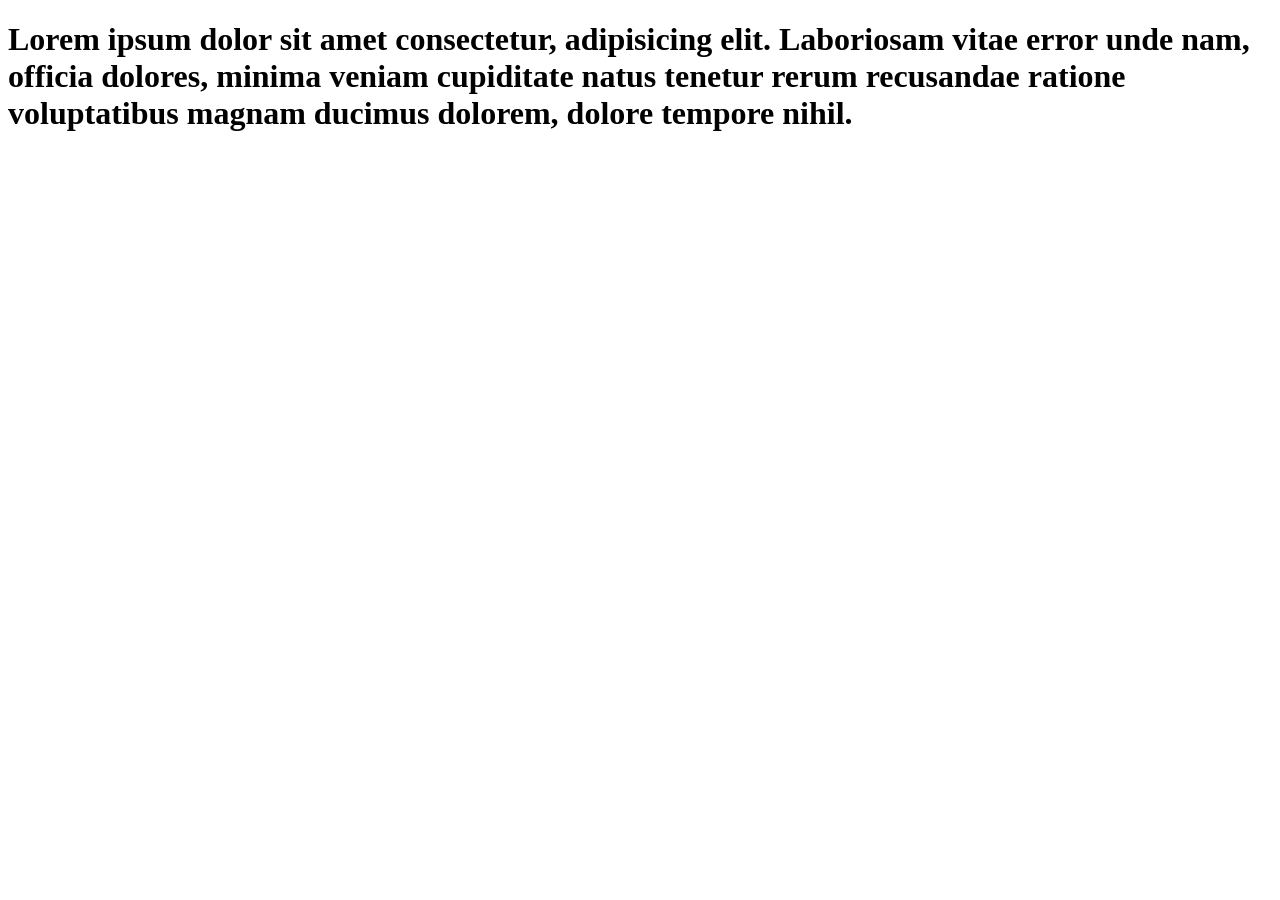
==== kantin.html @ a167e6ef "ajt d'un fichier" ====
<!DOCTYPE html>
<html lang="en">
<head>
    <meta charset="UTF-8">
    <meta name="viewport" content="width=device-width, initial-scale=1.0">
    <title>Document</title>
</head>
<body>
    <h1>Lorem ipsum dolor sit amet consectetur, adipisicing elit. Laboriosam vitae error unde nam, officia dolores, minima veniam cupiditate natus tenetur rerum recusandae ratione voluptatibus magnam ducimus dolorem, dolore tempore nihil.</h1>
</body>
</html>
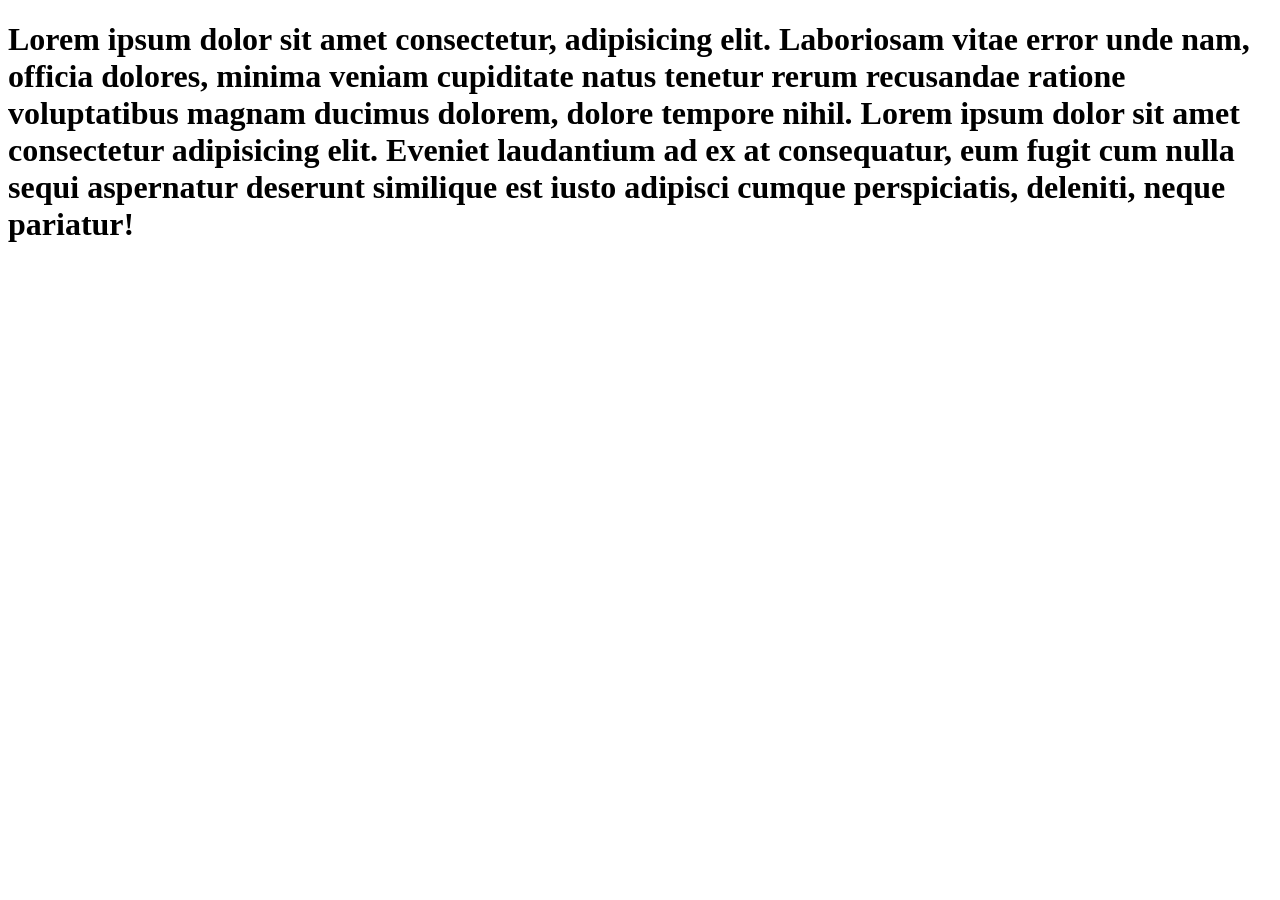
==== commit 07ea87ae: "message de commit" ====
--- a/kantin.html
+++ b/kantin.html
@@ -6,6 +6,6 @@
     <title>Document</title>
 </head>
 <body>
-    <h1>Lorem ipsum dolor sit amet consectetur, adipisicing elit. Laboriosam vitae error unde nam, officia dolores, minima veniam cupiditate natus tenetur rerum recusandae ratione voluptatibus magnam ducimus dolorem, dolore tempore nihil.</h1>
+    <h1>Lorem ipsum dolor sit amet consectetur, adipisicing elit. Laboriosam vitae error unde nam, officia dolores, minima veniam cupiditate natus tenetur rerum recusandae ratione voluptatibus magnam ducimus dolorem, dolore tempore nihil. Lorem ipsum dolor sit amet consectetur adipisicing elit. Eveniet laudantium ad ex at consequatur, eum fugit cum nulla sequi aspernatur deserunt similique est iusto adipisci cumque perspiciatis, deleniti, neque pariatur!</h1>
 </body>
 </html>
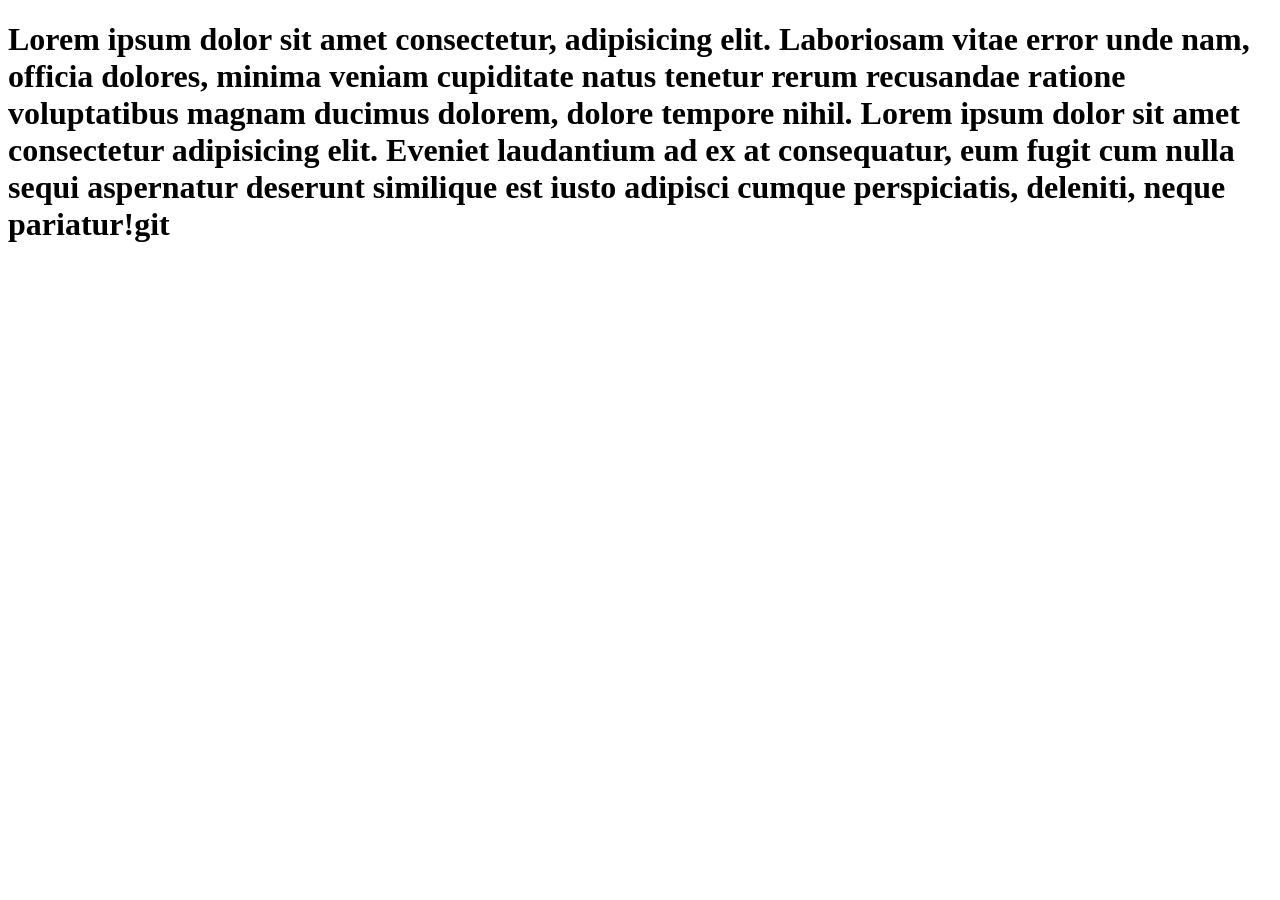
==== commit 3284469b: "message de commit" ====
--- a/kantin.html
+++ b/kantin.html
@@ -6,6 +6,6 @@
     <title>Document</title>
 </head>
 <body>
-    <h1>Lorem ipsum dolor sit amet consectetur, adipisicing elit. Laboriosam vitae error unde nam, officia dolores, minima veniam cupiditate natus tenetur rerum recusandae ratione voluptatibus magnam ducimus dolorem, dolore tempore nihil. Lorem ipsum dolor sit amet consectetur adipisicing elit. Eveniet laudantium ad ex at consequatur, eum fugit cum nulla sequi aspernatur deserunt similique est iusto adipisci cumque perspiciatis, deleniti, neque pariatur!</h1>
+    <h1>Lorem ipsum dolor sit amet consectetur, adipisicing elit. Laboriosam vitae error unde nam, officia dolores, minima veniam cupiditate natus tenetur rerum recusandae ratione voluptatibus magnam ducimus dolorem, dolore tempore nihil. Lorem ipsum dolor sit amet consectetur adipisicing elit. Eveniet laudantium ad ex at consequatur, eum fugit cum nulla sequi aspernatur deserunt similique est iusto adipisci cumque perspiciatis, deleniti, neque pariatur!git</h1>
 </body>
 </html>
